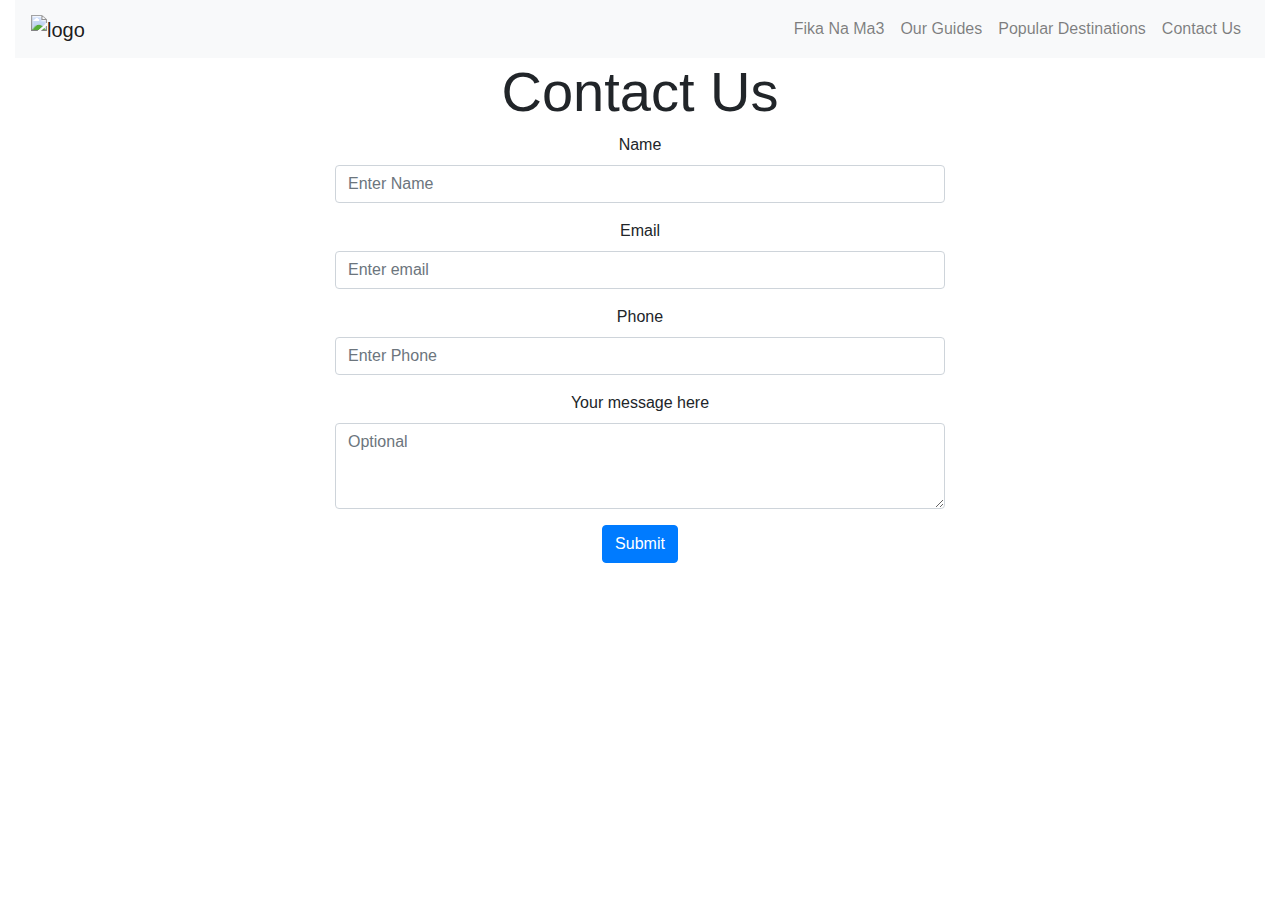
==== contact.html @ 70e6b909 "Created contact page" ====
<!DOCTYPE html>
<html lang="en">

<head>
    <meta charset="UTF-8">
    <meta name="viewport" content="width=device-width, initial-scale=1.0">
    <meta http-equiv="X-UA-Compatible" content="ie=edge">
    <a href="https://icons8.com/icon/103893/person"></a>
    <link rel="stylesheet" href="./assets/bootstrap-4.3.1-dist/css/bootstrap.min.css">
    <link rel="stylesheet" href="https://cdnjs.cloudflare.com/ajax/libs/font-awesome/4.7.0/css/font-awesome.min.css">
    <link rel="stylesheet" href="./css/styles.css">
    <title>Nai Guide | Home</title>
</head>

<body>
    <div class="container-fluid">
        <div class="row">
            <div class="col navigation">
                <nav class="navbar navbar-expand-lg navbar-light bg-light">
                    <a class="navbar-brand" href="index.html"><img class="img-fluid logo" src="./assets/images/logo.png"
                            alt="logo"></a>
                    <button class="navbar-toggler" type="button" data-toggle="collapse"
                        data-target="#navbarNavAltMarkup" aria-controls="navbarNavAltMarkup" aria-expanded="false"
                        aria-label="Toggle navigation">
                        <span class="navbar-toggler-icon"></span>
                    </button>
                    <div class="collapse navbar-collapse" id="navbarNavAltMarkup">
                        <div class="navbar-nav ml-auto">
                            <a class="nav-item nav-link" href="matatu.html">Fika Na Ma3</a>
                            <a class="nav-item nav-link" href="guides.html">Our Guides</a>
                            <a class="nav-item nav-link" href="destinations.html">Popular Destinations</a>
                            <a class="nav-item nav-link" href="contact.html">Contact Us</a>
                        </div>
                    </div>
                </nav>
            </div>
        </div>
        <div class="row">
            <div class="col">
                <h1 class="display-4">Contact Us</h1>
            </div>
        </div>
        <div class="row justify-content-center">
            <div class="col-6 form">
                <form>
                    <div class="form-group">
                        <label for="name">Name</label>
                        <input type="name" class="form-control" id="name" aria-describedby="emailHelp"
                            placeholder="Enter Name" required>
                    </div>
                    <div class="form-group">
                        <label for="exampleInputPassword1">Email</label>
                        <input type="email" class="form-control" id="email" placeholder="Enter email" required>
                    </div>
                    <div class="form-group">
                        <label for="exampleInputPassword1">Phone</label>
                        <input type="phone" class="form-control" id="phone" placeholder="Enter Phone" required>
                    </div>
                    <div class="form-group">
                        <label for="exampleFormControlTextarea1">Your message here</label>
                        <textarea class="form-control" id="exampleFormControlTextarea1" rows="3" placeholder="Optional"></textarea>
                    </div>
                    <button type="submit" class="btn btn-primary">Submit</button>
                </form>
            </div>
        </div>

        <!-- link javascript -->
        <script src="./js/jquery-3.4.1.js"></script>
        <script src="./assets/bootstrap-4.3.1-dist/js/bootstrap.min.js"></script>
        <script src="./js/script.js"></script>
        <script src="./js/main.js"></script>
</body>

</html>
---- css/styles.css ----
.hero, .matatu, .guide, .guides, .profiles, .col, .form {
    text-align: center;
}
.jumbotron {
    height: 70vh;
    display: flex;
    align-items: center;
}
.logo {
    height: 70px;
    width: 70px;
}
.forms {
    display: inline;
}
.guide-header {
    text-align: center;
}
.card {
    text-align: center;
}
.profiles > .col {
    display: flex;
    justify-content: center;
}

/* gallery with filter */
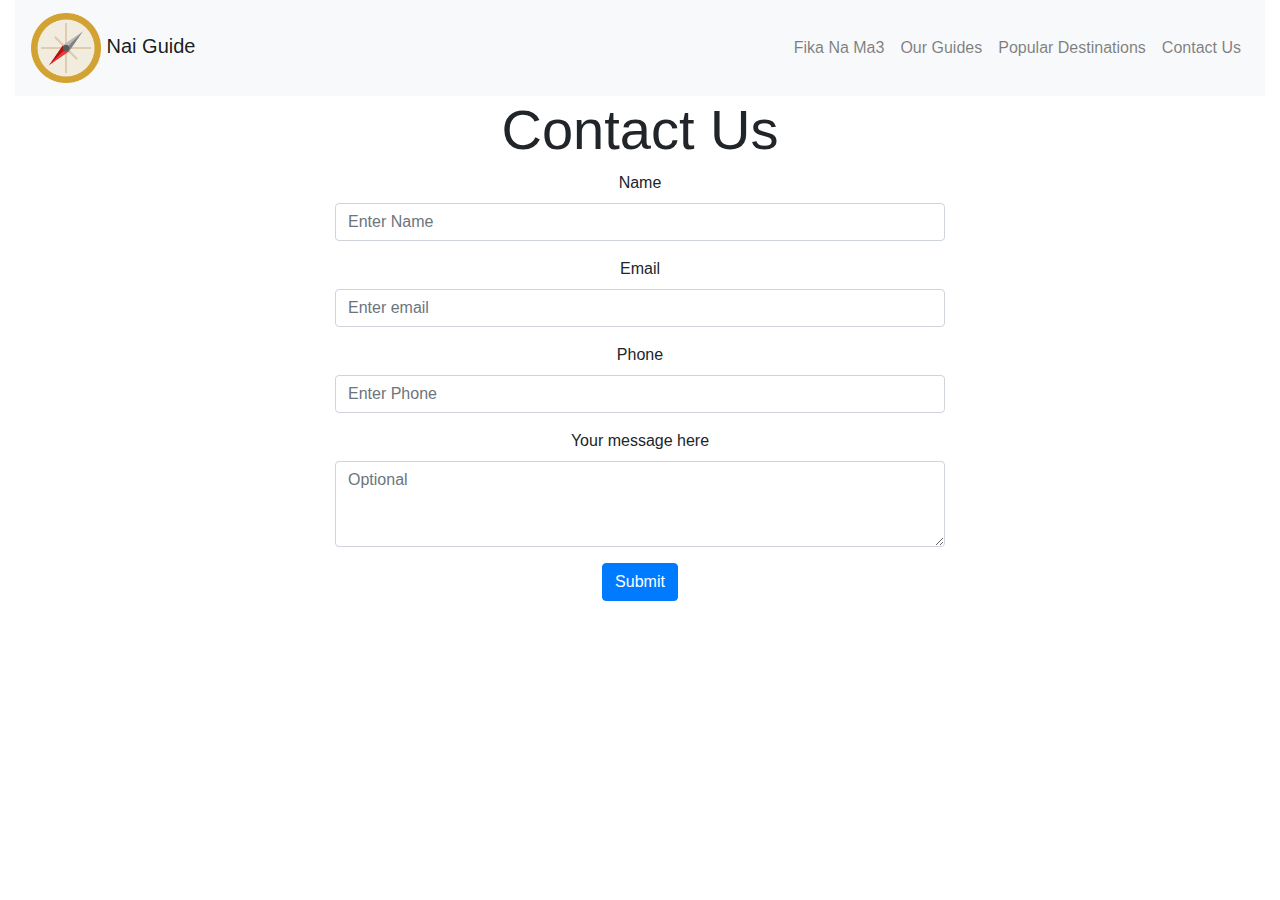
==== commit 7b451d93: "Merge branch 'master' into master" ====
--- a/contact.html
+++ b/contact.html
@@ -18,7 +18,7 @@
             <div class="col navigation">
                 <nav class="navbar navbar-expand-lg navbar-light bg-light">
                     <a class="navbar-brand" href="index.html"><img class="img-fluid logo" src="./assets/images/logo.png"
-                            alt="logo"></a>
+                            alt="logo"> Nai Guide</a>
                     <button class="navbar-toggler" type="button" data-toggle="collapse"
                         data-target="#navbarNavAltMarkup" aria-controls="navbarNavAltMarkup" aria-expanded="false"
                         aria-label="Toggle navigation">
@@ -68,6 +68,7 @@
         <!-- link javascript -->
         <script src="./js/jquery-3.4.1.js"></script>
         <script src="./assets/bootstrap-4.3.1-dist/js/bootstrap.min.js"></script>
+        <script src="./js/typed.js"></script>
         <script src="./js/script.js"></script>
         <script src="./js/main.js"></script>
 </body>
--- a/css/styles.css
+++ b/css/styles.css
@@ -1,28 +1,69 @@
-.hero, .matatu, .guide, .guides, .profiles, .col, .form {
+.hero,
+.matatu,
+.guide,
+.guides,
+.profiles,
+.col,
+.form {
     text-align: center;
 }
+
 .jumbotron {
     height: 70vh;
     display: flex;
     align-items: center;
 }
+
 .logo {
     height: 70px;
     width: 70px;
 }
+
 .forms {
     display: inline;
 }
+
 .guide-header {
     text-align: center;
 }
+
 .card {
     text-align: center;
 }
-.profiles > .col {
+
+.profiles>.col {
     display: flex;
     justify-content: center;
 }
 
-/* gallery with filter */
+.jumbotron {
+    background-image: url(../assets/images/image2-1.jpg);
+    background-size: cover;
+    color: white;
+}
 
+.gallery {
+    margin: 15px;
+}
+
+.container {
+    text-align: center;
+}
+.container > h1 {
+    text-transform: uppercase;
+}
+.buttons {
+    text-decoration: none;
+    color: white;
+    background-color: green;
+    padding: 7px;
+    border-radius: 5px;
+}
+.buttons:hover {
+    color: white;
+    background-color: tomato;
+    text-decoration: none;
+}
+.links {
+    padding-top: 40px;
+}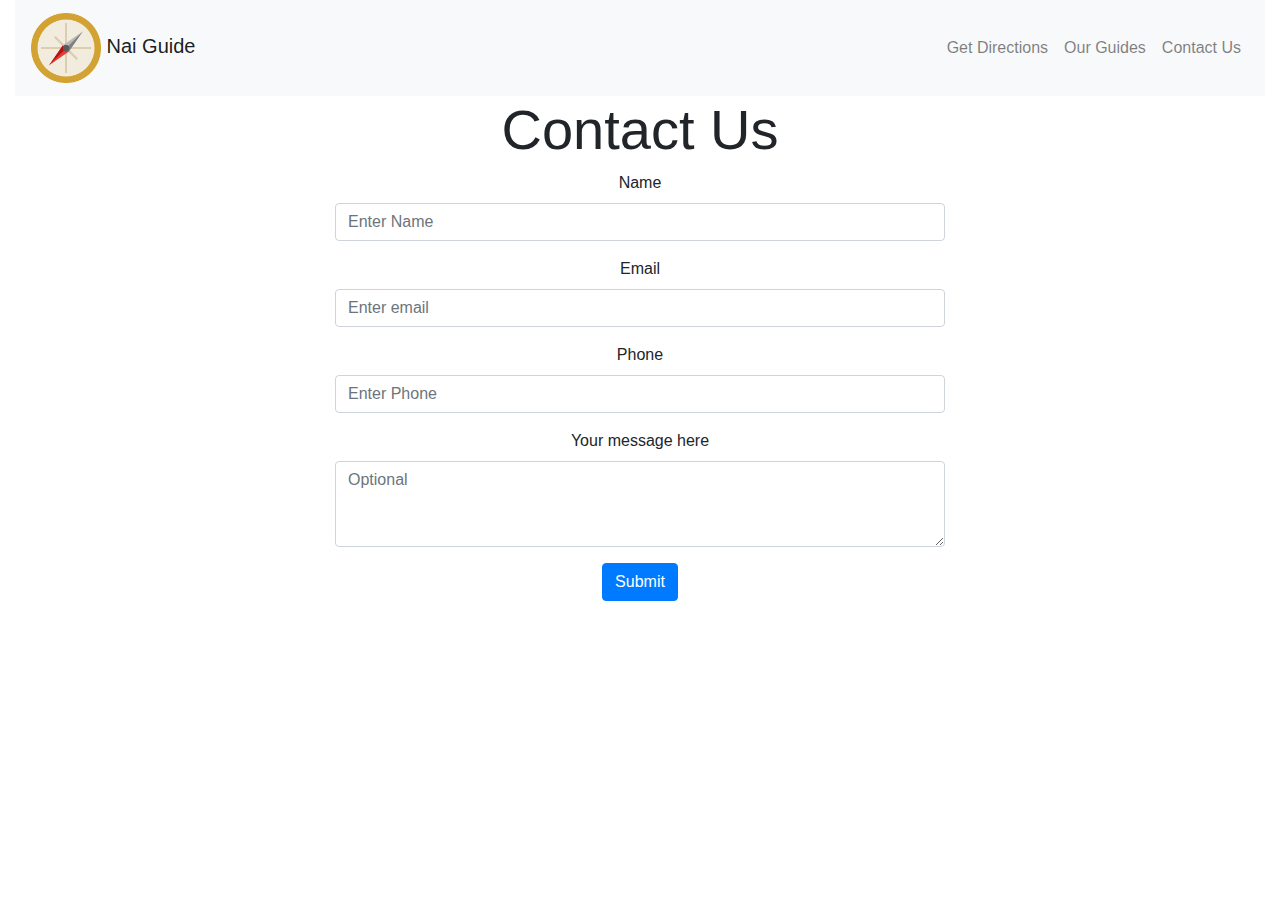
==== commit 223e4cde: "Removed destinations page" ====
--- a/contact.html
+++ b/contact.html
@@ -26,9 +26,8 @@
                     </button>
                     <div class="collapse navbar-collapse" id="navbarNavAltMarkup">
                         <div class="navbar-nav ml-auto">
-                            <a class="nav-item nav-link" href="matatu.html">Fika Na Ma3</a>
+                            <a class="nav-item nav-link" href="matatu.html">Get Directions</a>
                             <a class="nav-item nav-link" href="guides.html">Our Guides</a>
-                            <a class="nav-item nav-link" href="destinations.html">Popular Destinations</a>
                             <a class="nav-item nav-link" href="contact.html">Contact Us</a>
                         </div>
                     </div>
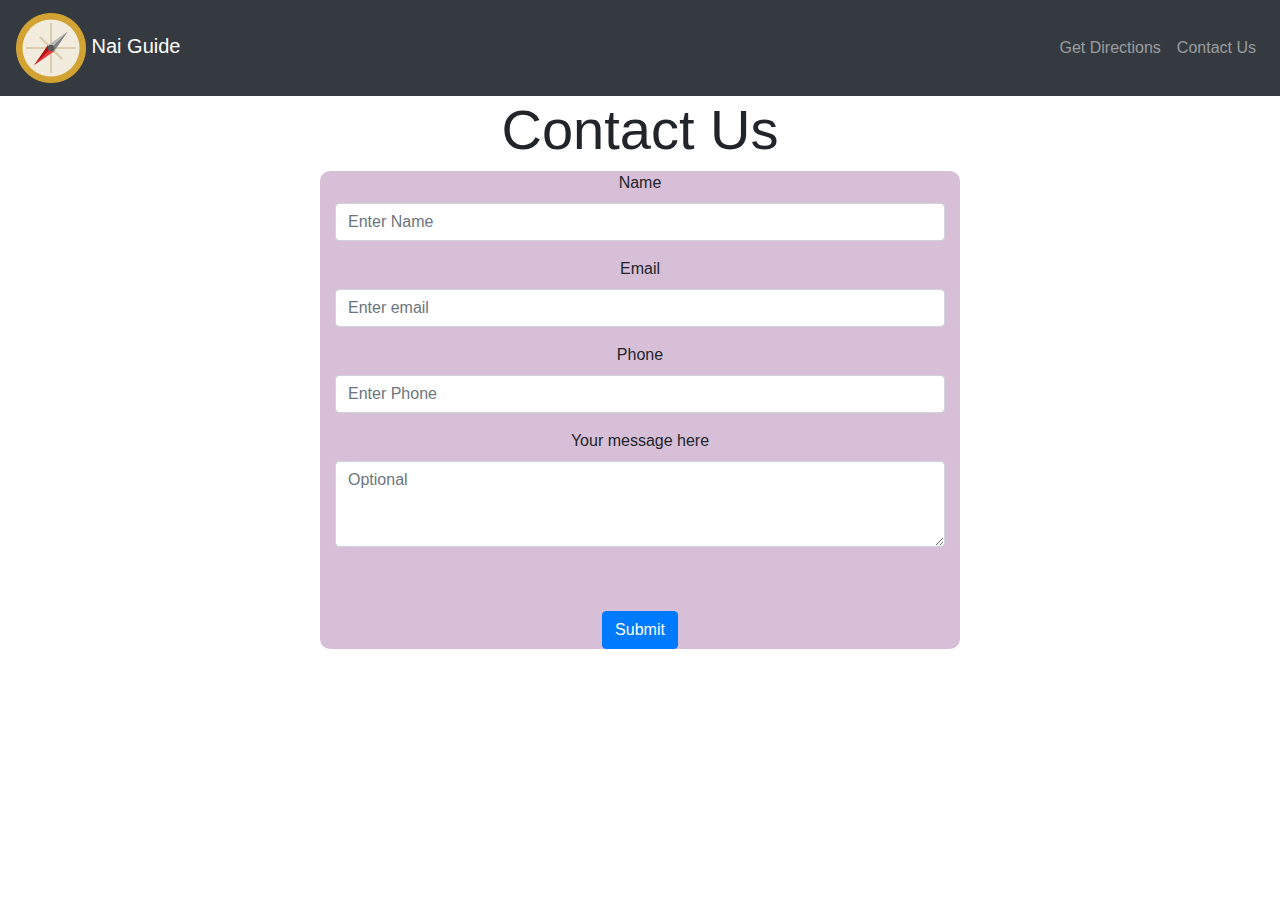
==== commit c9c340a8: "Merge pull request #11 from MarkWatitwa/master" ====
--- a/contact.html
+++ b/contact.html
@@ -15,8 +15,8 @@
 <body>
     <div class="container-fluid">
         <div class="row">
-            <div class="col navigation">
-                <nav class="navbar navbar-expand-lg navbar-light bg-light">
+            <div class="col navigation p-0">
+                <nav class="navbar navbar-expand-lg navbar-dark bg-dark">
                     <a class="navbar-brand" href="index.html"><img class="img-fluid logo" src="./assets/images/logo.png"
                             alt="logo"> Nai Guide</a>
                     <button class="navbar-toggler" type="button" data-toggle="collapse"
@@ -27,7 +27,6 @@
                     <div class="collapse navbar-collapse" id="navbarNavAltMarkup">
                         <div class="navbar-nav ml-auto">
                             <a class="nav-item nav-link" href="matatu.html">Get Directions</a>
-                            <a class="nav-item nav-link" href="guides.html">Our Guides</a>
                             <a class="nav-item nav-link" href="contact.html">Contact Us</a>
                         </div>
                     </div>
@@ -41,7 +40,7 @@
         </div>
         <div class="row justify-content-center">
             <div class="col-6 form">
-                <form>
+                <form id="myForm">
                     <div class="form-group">
                         <label for="name">Name</label>
                         <input type="name" class="form-control" id="name" aria-describedby="emailHelp"
@@ -59,7 +58,9 @@
                         <label for="exampleFormControlTextarea1">Your message here</label>
                         <textarea class="form-control" id="exampleFormControlTextarea1" rows="3" placeholder="Optional"></textarea>
                     </div>
-                    <button type="submit" class="btn btn-primary">Submit</button>
+
+                    <br><br>
+                    <button type="submit" class="btn btn-primary" onclick="submit()" id="submit">Submit</button>
                 </form>
             </div>
         </div>
--- a/css/styles.css
+++ b/css/styles.css
@@ -66,4 +66,14 @@
 }
 .links {
     padding-top: 40px;
+}
+.mat, .form {
+    background-color: thistle;
+    border-radius: 10px;
+}
+#button, #guide {
+    color: black;
+}
+.navbar {
+    
 }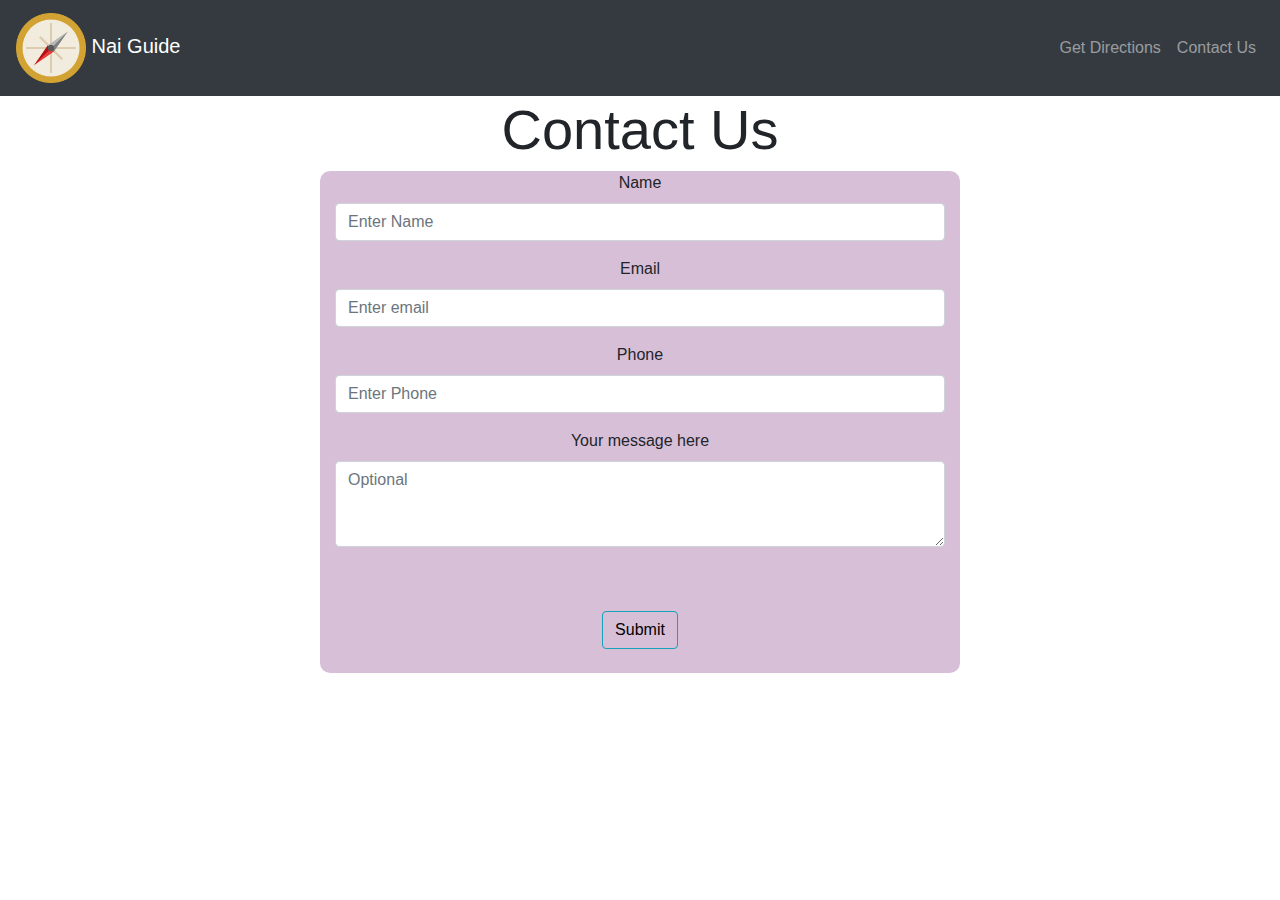
==== commit 8fbbedc5: "Merge pull request #14 from SkimaniKings/master" ====
--- a/contact.html
+++ b/contact.html
@@ -60,7 +60,8 @@
                     </div>
 
                     <br><br>
-                    <button type="submit" class="btn btn-primary" onclick="submit()" id="submit">Submit</button>
+                    <button type="submit" class="btn btn-outline-info" style="color:black" onclick="submit()" id="submit">Submit</button>
+                    <br><br>
                 </form>
             </div>
         </div>
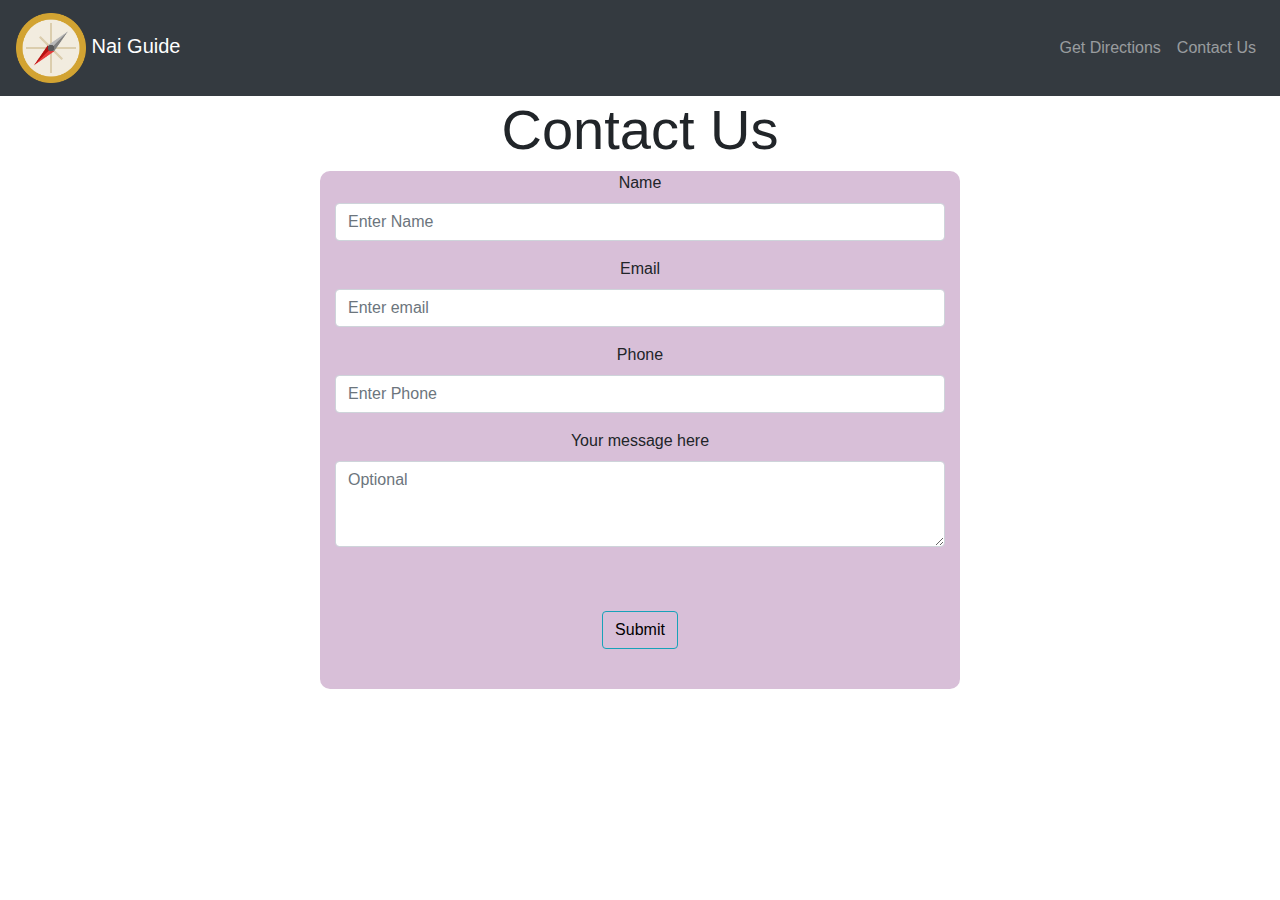
==== commit 87a96ea6: "added" ====
--- a/contact.html
+++ b/contact.html
@@ -60,8 +60,10 @@
                     </div>
 
                     <br><br>
-                    <button type="submit" class="btn btn-outline-info" style="color:black" onclick="submit()" id="submit">Submit</button>
+                    <button type="submit" class="btn btn-outline-info" style="color:black" id="submit">Submit</button>
                     <br><br>
+                    <p id="display"></p>
+
                 </form>
             </div>
         </div>
